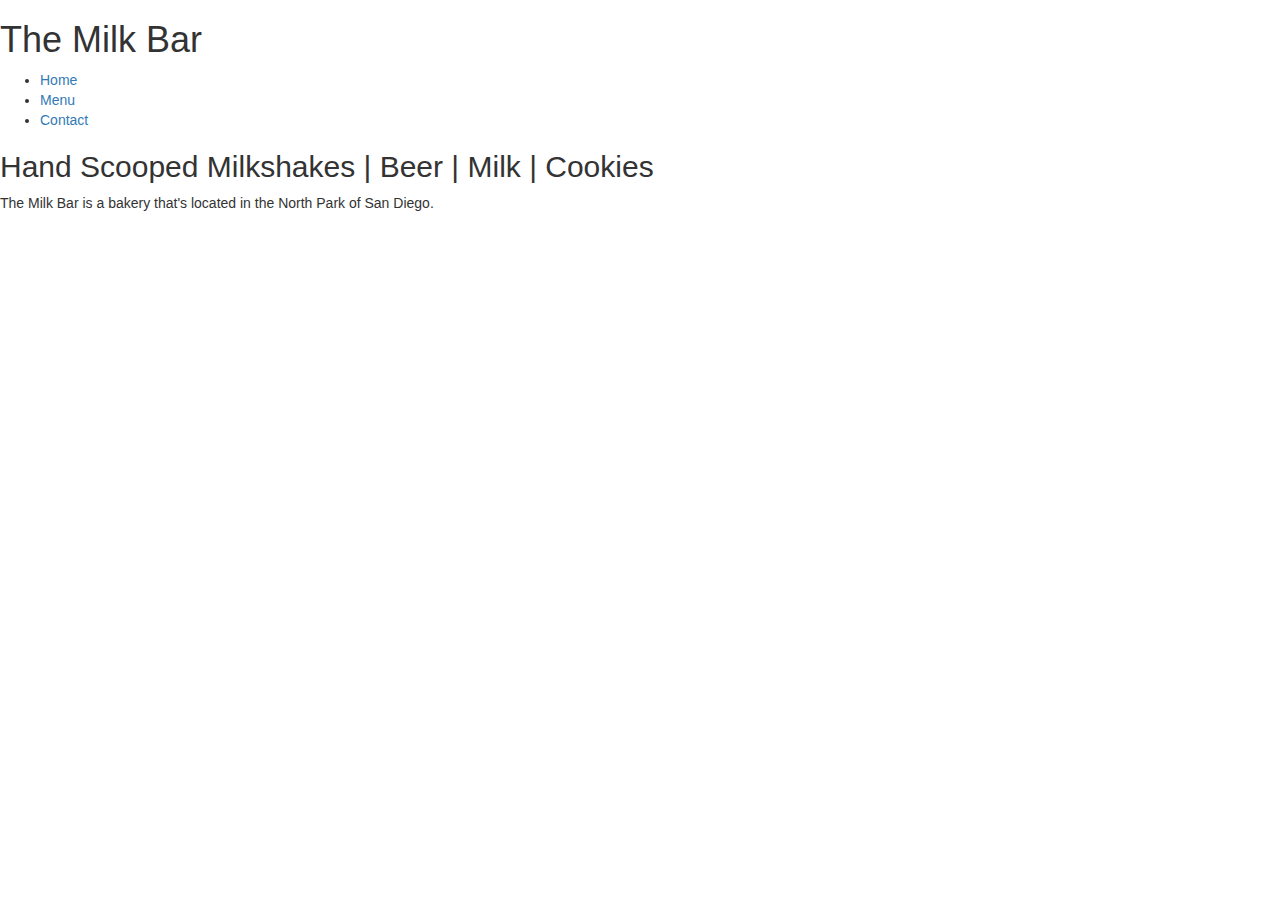
==== index.html @ 39903643 "Initialize" ====
<!DOCTYPE html>
<html>
<head>
  <title>
    Boostrap Demo
  </title>

  <!-- Get Bootstrap from here: http://getbootstrap.com/getting-started/ -->

  <link rel="stylesheet" href="https://maxcdn.bootstrapcdn.com/bootstrap/3.3.7/css/bootstrap.min.css" integrity="sha384-BVYiiSIFeK1dGmJRAkycuHAHRg32OmUcww7on3RYdg4Va+PmSTsz/K68vbdEjh4u" crossorigin="anonymous">
  <link href="https://fonts.googleapis.com/css?family=Amatic+SC|Open+Sans+Condensed:300" rel="stylesheet">
</head>

<body>
  <div class="container-nav">
      <h1>The Milk Bar</h1>
      <ul>
        <li><a href="index.html">Home</a></li>
        <li><a href="menu.html">Menu</a></li>
        <li><a href="contact.html">Contact</a></li>
      </ul>

  </div>


  <div class="container-big image">
    <h2>Hand Scooped Milkshakes | Beer | Milk | Cookies</h2>

  </div>

  <div class="container-summary">
    <p>The Milk Bar is a bakery that's located in the North Park of San Diego.</p>

  </div>
</body>
</html>
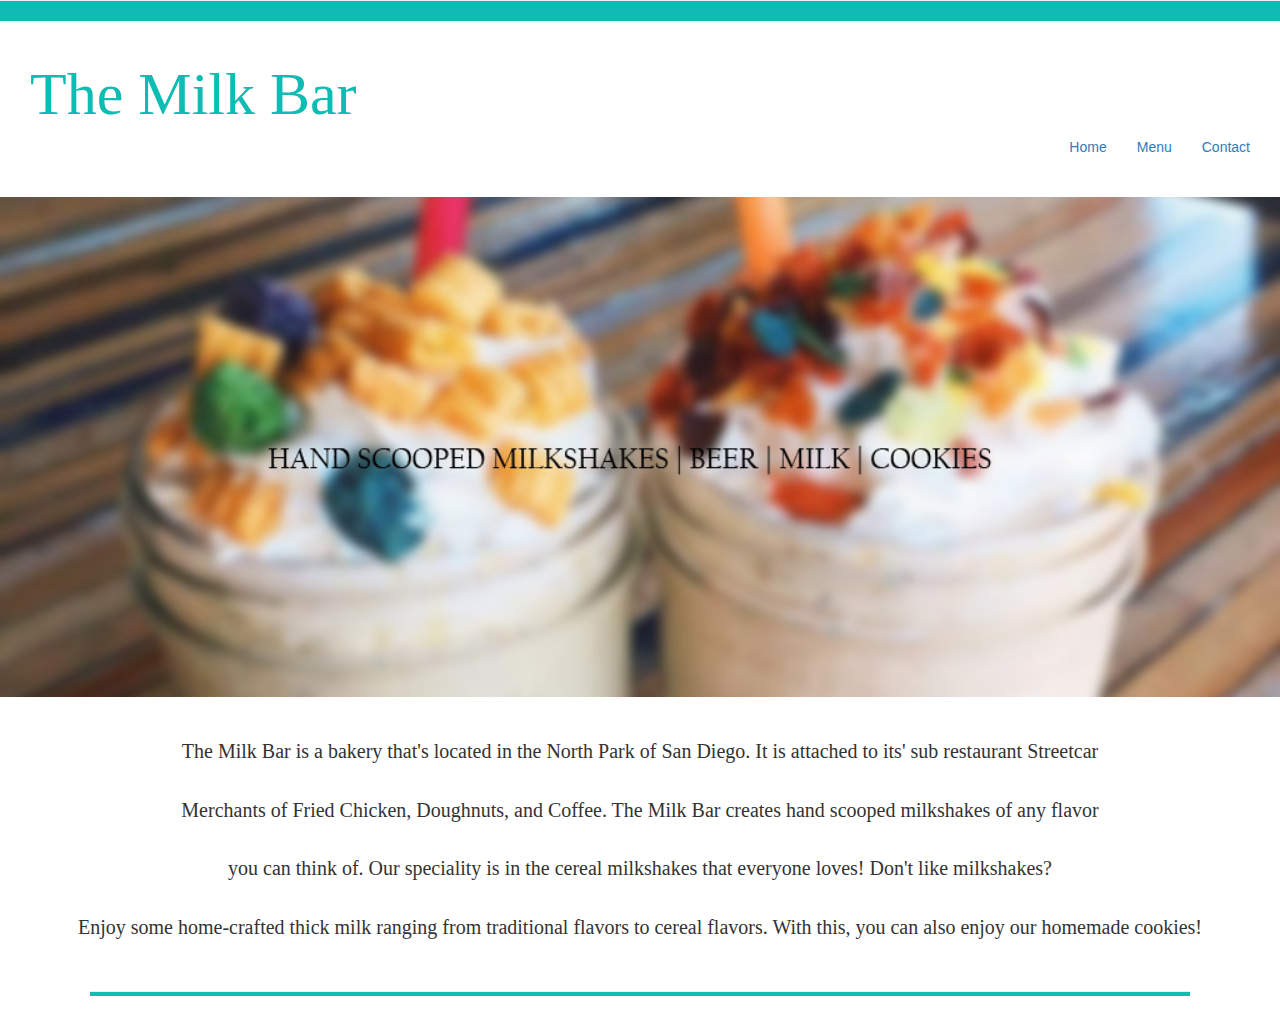
==== commit aa1e2c06: "updated styles" ====
--- a/index.html
+++ b/index.html
@@ -10,28 +10,48 @@
 
   <link rel="stylesheet" href="https://maxcdn.bootstrapcdn.com/bootstrap/3.3.7/css/bootstrap.min.css" integrity="sha384-BVYiiSIFeK1dGmJRAkycuHAHRg32OmUcww7on3RYdg4Va+PmSTsz/K68vbdEjh4u" crossorigin="anonymous">
   <link href="https://fonts.googleapis.com/css?family=Amatic+SC|Open+Sans+Condensed:300" rel="stylesheet">
+  <link rel="stylesheet" href="css/styles.css">
 </head>
 
 <body>
+  <div class="top-border">
+    <hr height="2" style="color:#0fbcb4;background-color:#0fbcb4;"></hr>
+  </div>
+
   <div class="container-nav">
-      <h1>The Milk Bar</h1>
-      <ul>
+    <h1><font color="#0fbcb4">The Milk Bar</h1></font>
+      <ul style="list-style-type:none">
+        <li><a href="contact.html">Contact</a></li>
+        <li><a href="menu.html">Menu</a></li>
         <li><a href="index.html">Home</a></li>
-        <li><a href="menu.html">Menu</a></li>
-        <li><a href="contact.html">Contact</a></li>
       </ul>
-
   </div>
 
 
-  <div class="container-big image">
-    <h2>Hand Scooped Milkshakes | Beer | Milk | Cookies</h2>
+  <div class="container-big-image">
+    <div id="image">
+      <img src="./images/main.page.jpg" alt="Front Photo" width="100%""/>
 
+    </div>
   </div>
 
   <div class="container-summary">
-    <p>The Milk Bar is a bakery that's located in the North Park of San Diego.</p>
+    <div class="intro">
+        <p>The Milk Bar is a bakery that's located in the North Park of San Diego. It is attached to its' sub restaurant
+        Streetcar </p>
+        <p>Merchants of Fried Chicken, Doughnuts, and Coffee. The Milk Bar creates hand scooped milkshakes
+        of any flavor</p>
+        <p>you can think of. Our speciality is in the cereal milkshakes that everyone loves! Don't like
+        milkshakes?</p>
+        <p>Enjoy some home-crafted thick milk ranging from traditional flavors to cereal flavors. With this, you can also enjoy our homemade cookies!</p>
+    </div>
+  </div>
 
-  </div>
+  <footer>
+    <div class="border">
+      <hr height="2" style="color:#0fbcb4;background-color:#0fbcb4;"></hr>
+    </div>
+  </footer>
+
 </body>
 </html>
--- a/css/styles.css
+++ b/css/styles.css
@@ -0,0 +1,127 @@
+
+a:link {
+  text-decoration: none;
+  display: inline-block;
+  padding-right: 30px;
+  float: right;
+  font-color: #000000
+}
+
+.container-nav {
+  padding-top: 0px;
+}
+
+.container-nav ul {
+  list-style: none;
+  margin-top: 0px;
+  padding-top: 0px;
+}
+
+#image {
+  padding-top: 50px;
+  position: center;
+
+}
+
+.container-nav h1 {
+  font-size: 60px;
+  font-family: "Times New Roman", Times, serif;
+  font-color: #0fbcb4;
+  display: inline-block;
+  padding-left: 30px;
+  height: 100%;
+
+}
+
+.container-summary {
+  padding-top: 20px;
+  padding-bottom: 20px;
+}
+
+
+.intro p {
+  text-align: center;
+  padding-top: 20px;
+  padding-left: 50px;
+  padding-right: 50px;
+  font-size: 20px;
+  font-family: sans serif;
+}
+
+.border hr {
+  width: 1100px;
+  align: center;
+  height: 4px;
+}
+
+.top-border hr {
+  height: 20px;
+  width: 100%;
+  padding-top: 0px;
+  margin-top: 0px;
+}
+/*-------------------MENU--------------------*/
+.container-menu {
+  float: center;
+  margin: 0 auto;
+  text-align: center;
+  padding-top: 40px;
+
+}
+
+.container-menu hr {
+  width: 1000px;
+}
+
+.container-menu ul {
+  list-style: none;
+  text-align: center;
+  margin-right: -400px;
+}
+
+.container-menu h3 {
+  text-align: center;
+  margin-right: -400px;
+}
+
+.bottom {
+  text-align: center;
+  padding-top: 35px;
+  font-size: 20px;
+}
+
+.bottom p {
+  padding-top: 35px;
+}
+
+#cookie {
+  float: center;
+  margin-left: 300px;
+}
+
+#shake {
+  float: center;
+  margin-right: 130px;
+}
+
+
+
+
+
+
+
+
+
+
+
+
+
+/*-----------------CONTACT---------------*/
+
+.contact {
+  text-align: center;
+  padding-top: 90px;
+  padding-bottom: 80px;
+  font-size: 20px;
+  font-family: "Times New Roman", Times, serif;
+}
